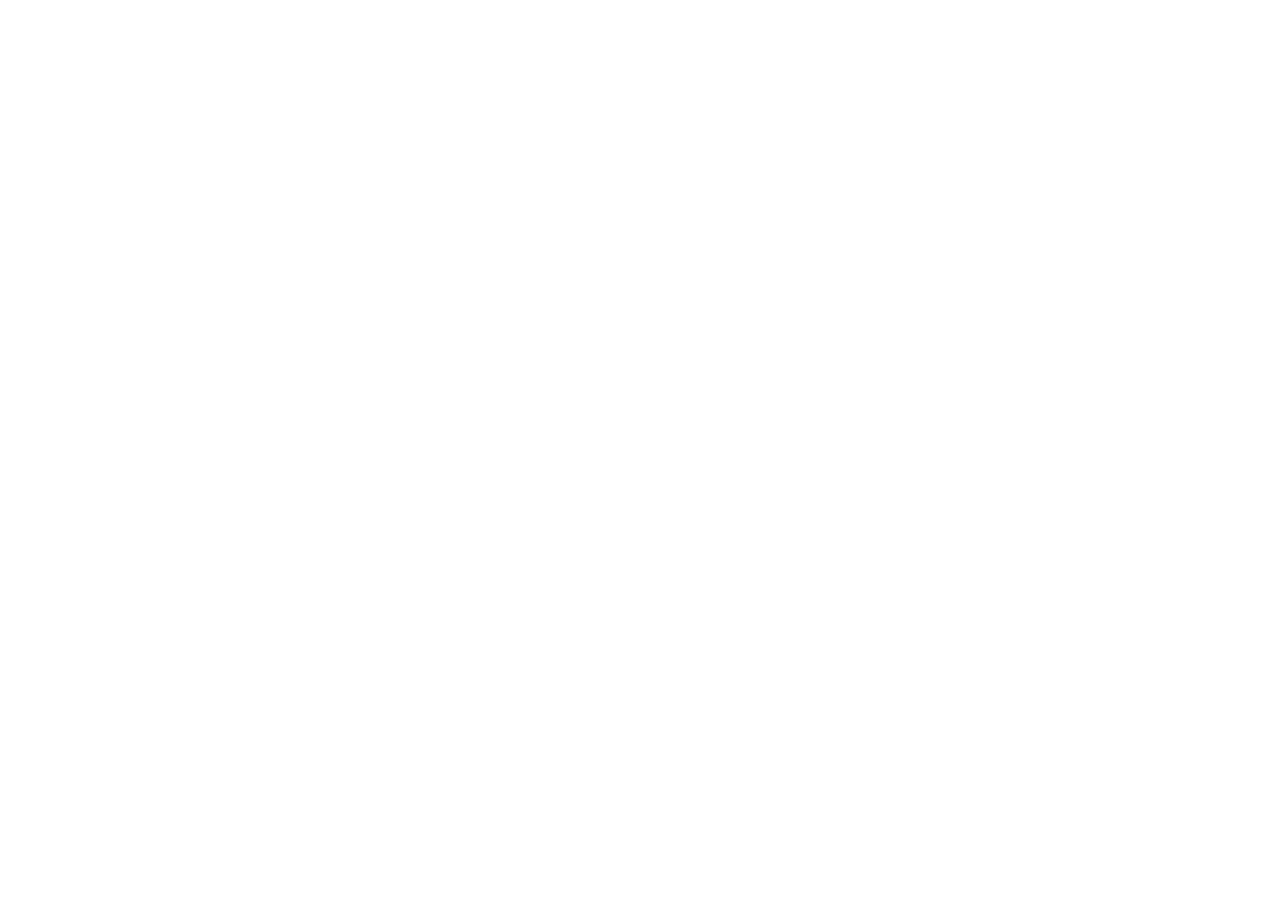
==== index.html @ 5682874e "first commit" ====
<!DOCTYPE html>
<html lang="en">
<head>
    <meta charset="UTF-8">
    <meta name="viewport" content="width=device-width, initial-scale=1.0">
    <title>Document</title>
</head>
<body>
    
</body>
</html>
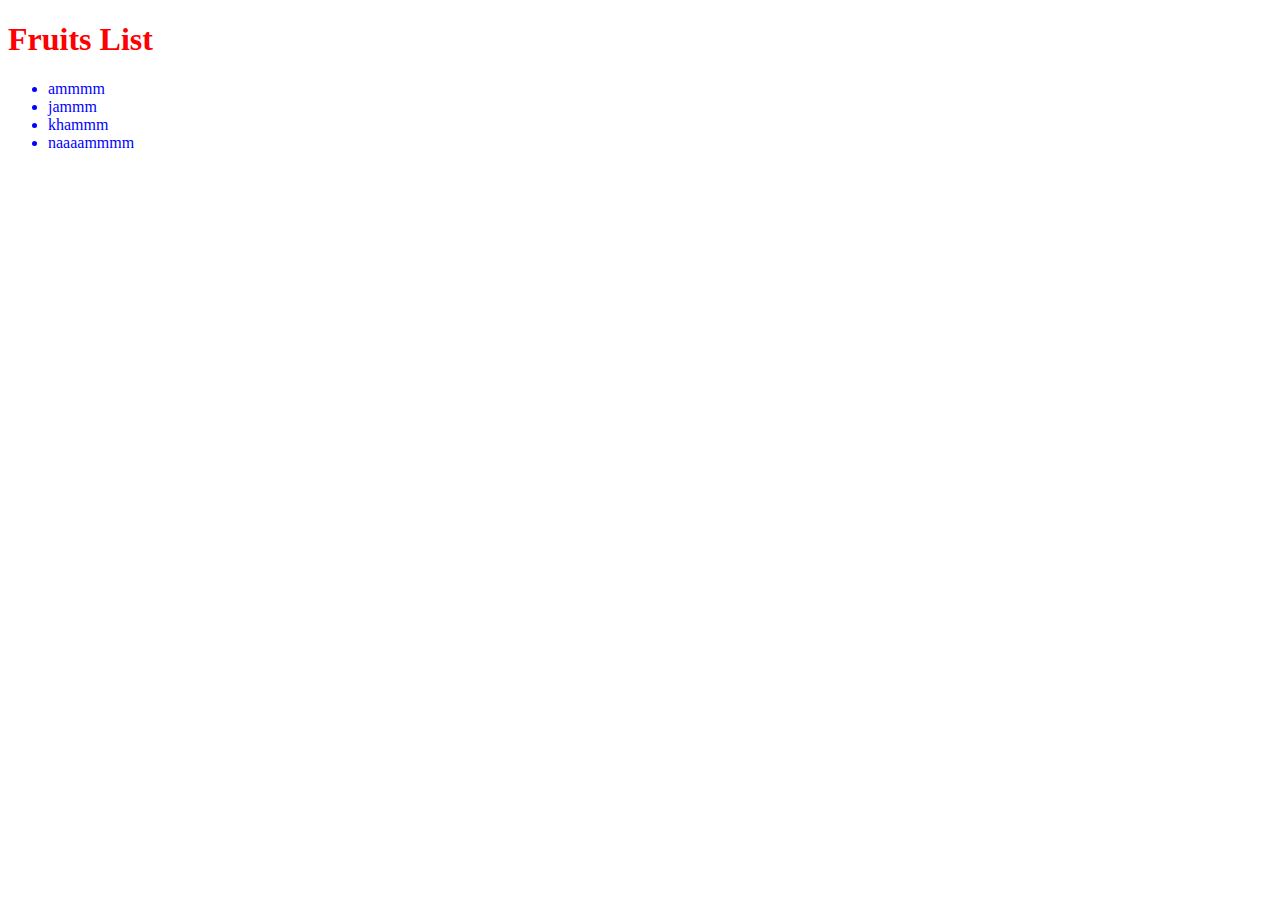
==== commit 63ba7745: "some thing" ====
--- a/index.html
+++ b/index.html
@@ -4,8 +4,20 @@
     <meta charset="UTF-8">
     <meta name="viewport" content="width=device-width, initial-scale=1.0">
     <title>Document</title>
+    <link rel="stylesheet" href="style/sty.css">
 </head>
 <body>
-    
+    <header>
+        <h1>Fruits List</h1>
+        <ul id="a">
+            <li>ammmm</li>
+            <li>jammm</li>
+            <li>khammm</li>
+            <li>naaaammmm</li>
+        </ul>
+    </header>
+
+
+    <script src="js/dom.js"></script>
 </body>
 </html>--- a/style/sty.css
+++ b/style/sty.css
@@ -0,0 +1,6 @@
+h1{
+    color: red;
+}
+ul li{
+    color: blue;
+}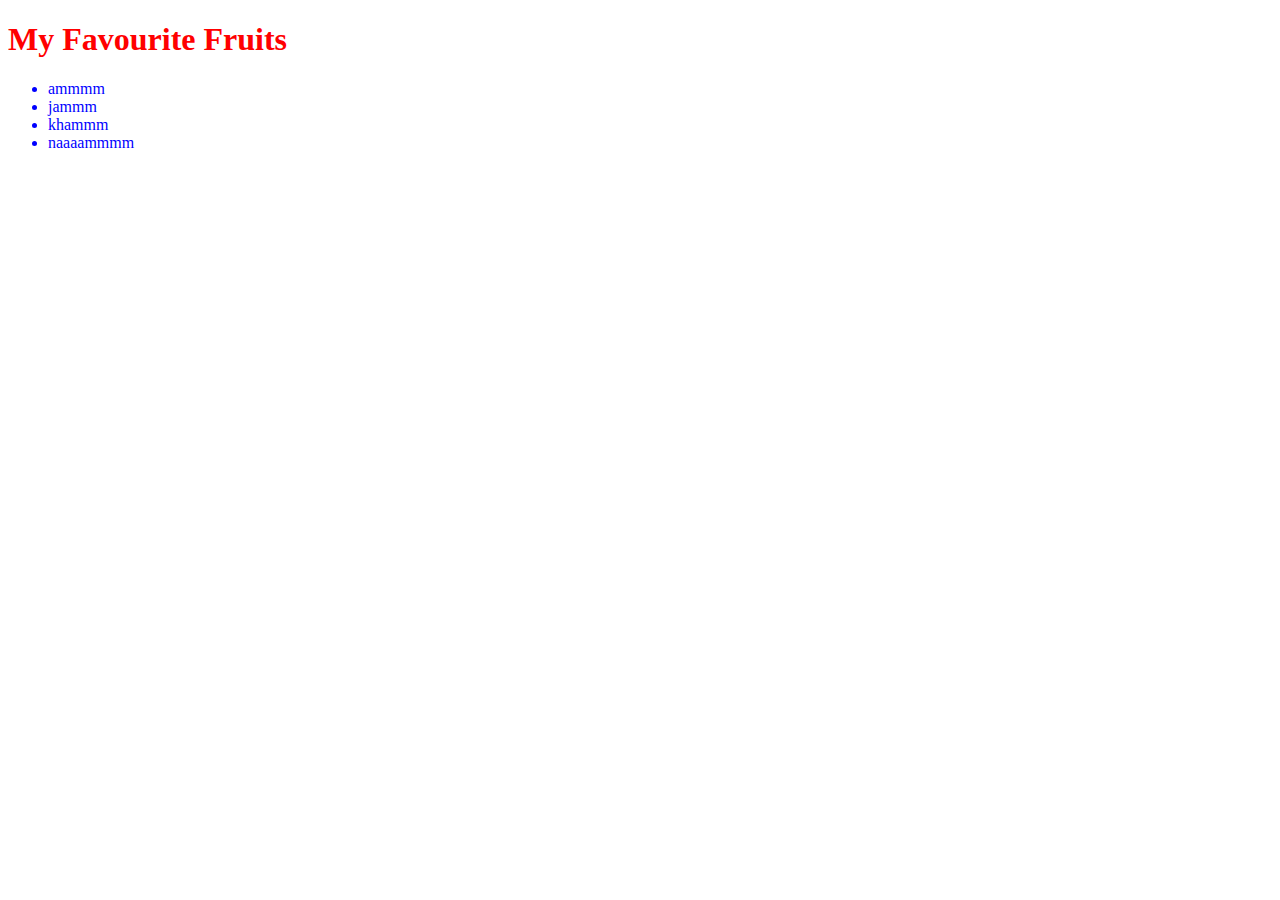
==== commit 5f1c29d3: "added something" ====
--- a/index.html
+++ b/index.html
@@ -8,7 +8,7 @@
 </head>
 <body>
     <header>
-        <h1>Fruits List</h1>
+        <h1 id="ab">Fruits List</h1>
         <ul id="a">
             <li>ammmm</li>
             <li>jammm</li>
